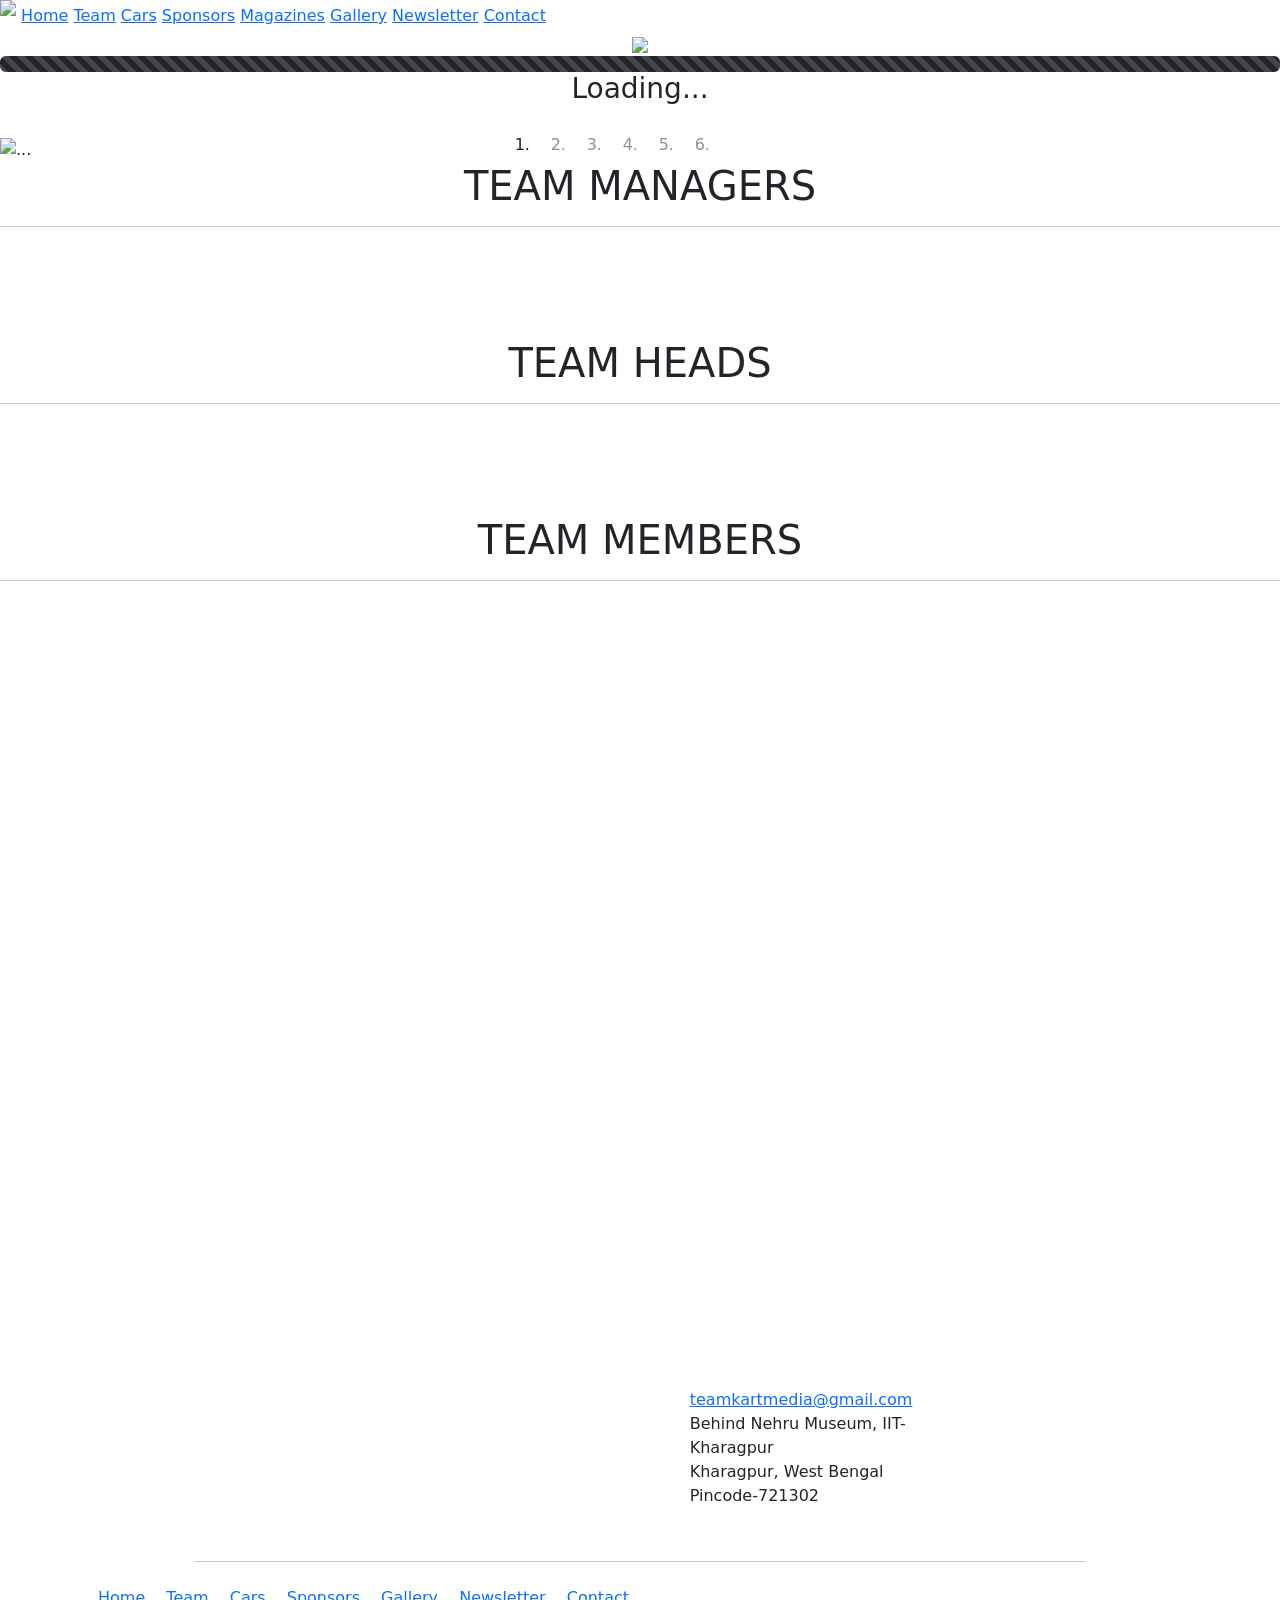
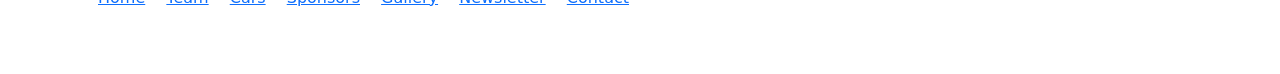
==== team.html @ ad6f263d "Merge pull request #2 from rhythm1920/KE_1_pitstop Added flipbooks till pitstop-07" ====
<!DOCTYPE html>
<html lang="en">
  <head>
    <!-- Global site tag (gtag.js) - Google Analytics -->
    <script
      async
      src="https://www.googletagmanager.com/gtag/js?id=G-LV6WXLKWJC"
    ></script>
    <script>
      window.dataLayer = window.dataLayer || [];
      function gtag() {
        dataLayer.push(arguments);
      }
      gtag("js", new Date());

      gtag("config", "G-LV6WXLKWJC");
    </script>
    <meta charset="UTF-8" />
    <title>TeamKART | Team</title>
    <meta
      name="description"
      content="Team Structure comprises of Undergraduate students from 1st to 5th years. Team Mentors : 4th & 5th years
    Team Leader : 3rd year
    Team Managers : 3rd year
    Sub Team Head : 3rd year
    Team Member : 2nd year
    Trainee : 1st year"
    />
    <link rel="shortcut icon" type="image/x-icon" href="favicon.ico" />
    <meta name="viewport" content="width=device-width, initial-scale=1.0" />
    <link
      href="https://cdn.jsdelivr.net/npm/bootstrap@5.0.0-beta1/dist/css/bootstrap.min.css"
      rel="stylesheet"
      integrity="sha384-giJF6kkoqNQ00vy+HMDP7azOuL0xtbfIcaT9wjKHr8RbDVddVHyTfAAsrekwKmP1"
      crossorigin="anonymous"
    />
    <link
      href="https://fonts.googleapis.com/css2?family=Fredoka+One&display=swap"
      rel="stylesheet"
    />
    <link href="https://unpkg.com/aos@2.3.1/dist/aos.css" rel="stylesheet" />
    <script src="https://ajax.googleapis.com/ajax/libs/jquery/3.5.1/jquery.min.js"></script>
    <script
      src="https://kit.fontawesome.com/1305f8f706.js"
      crossorigin="anonymous"
    ></script>

    <!-- For team details -->
    <script type="module" src="./script/teamScript.js"></script> 

    <!-- For Footer -->
    <script type="module" src="./script/footerScript.js"></script>

    <link rel="stylesheet" href="./css/styles.css" />
    <link rel="stylesheet" href="./css/team.css" />

  </head>
  
  <body>
    <!-- The sidebar navigation -->
    <div class="sidebar">
      <a href="#"><i class="fas fa-arrow-left close"></i></a>
      <div class="sidebar-in">
        <img src="images/tklogo.png" class="tklogo pb-3" />
        <a href="./index.html">Home</a>
        <a href="./team.html">Team</a>
        <a href="./cars.html">Cars</a>
        <a href="./sponsers.html">Sponsors</a>
        <a href="./magazine.html">Magazines</a>
        <a href="./gallery.html">Gallery</a>
        <a href="./blog.html">Newsletter</a>
        <a href="./index.html#contact" id="contactButton">Contact</a>
      </div>
    </div>
    <!-- The preloading animation till the page gets fully loaded -->
    <div class="loader-bg">
      <div class="preloader text-center">
        <img src="https://img.icons8.com/android/96/000000/wheel.png" />
        <div class="progress">
          <div
            class="progress-bar progress-bar-striped progress-bar-animated bg-dark"
            role="progressbar"
            aria-valuenow="100"
            aria-valuemin="0"
            aria-valuemax="100"
            style="width: 100%"
          ></div>
        </div>
        <h3 id="loading">Loading...</h3>
      </div>
    </div>

    <div class="main">
      <!-- The Ham button for toggling the sidebar -->
      <i class="fa fa-bars close mx-1 my-1"></i>

      <div class="jumbotron" id="team">
        <!-- The Carousel Slider on the top of the page -->
        <div class="container-fluid p-0 top-slider cover-image">
          <div
            id="carouselExampleCaptions"
            class="carousel slide"
            data-bs-ride="carousel"
          >
            <ol class="carousel-indicators">
              <li
                data-bs-target="#carouselExampleCaptions"
                data-bs-slide-to="0"
                class="active"
              ></li>
              <li
                data-bs-target="#carouselExampleCaptions"
                data-bs-slide-to="1"
              ></li>
              <li
                data-bs-target="#carouselExampleCaptions"
                data-bs-slide-to="2"
              ></li>
              <li
                data-bs-target="#carouselExampleCaptions"
                data-bs-slide-to="3"
              ></li>
              <li
                data-bs-target="#carouselExampleCaptions"
                data-bs-slide-to="4"
              ></li>
              <li
                data-bs-target="#carouselExampleCaptions"
                data-bs-slide-to="5"
              ></li>
            </ol>
            <div class="carousel-inner">
              <div class="carousel-item active">
                <img
                  src="./images/Slide69.jpg"
                  class="d-block w-100"
                  alt="..."
                />
                <div class="carousel-caption d-none d-md-block">
                  <h5>K6 in action at the Kari Motor Speedway</h5>
                </div>
              </div>
              <div class="carousel-item">
                <img
                  src="./images/slider1.webp"
                  class="d-block w-100"
                  alt="..."
                />
                <div class="carousel-caption d-none d-md-block">
                  <h5>K5 in action at the Kari Motor Speedway</h5>
                </div>
              </div>
              <div class="carousel-item">
                <img
                  src="./images/IMG_3319.webp"
                  class="d-block w-100"
                  alt="..."
                />
                <div class="carousel-caption d-none d-md-block">
                  <h5>Showing off our car in front of the proud alumni</h5>
                </div>
              </div>
              <div class="carousel-item">
                <img src="./images/c1.webp" class="d-block w-100" alt="..." />
                <div class="carousel-caption d-none d-md-block">
                  <h5>Campus rollout of our 5th car K3</h5>
                </div>
              </div>
              <div class="carousel-item">
                <img src="./images/team.webp" class="d-block w-100" alt="..." />
                <div class="carousel-caption d-none d-md-block">
                  <h5>The enthusiastic team behind the success of K5</h5>
                </div>
              </div>
              <div class="carousel-item">
                <img src="./images/c2.webp" class="d-block w-100" alt="..." />
                <div class="carousel-caption d-none d-md-block">
                  <h5>K2 warming its tires in Silverstone, UK</h5>
                </div>
              </div>
            </div>
            <a
              class="carousel-control-prev"
              href="#carouselExampleCaptions"
              role="button"
              data-bs-slide="prev"
            >
              <span class="carousel-control-prev-icon" aria-hidden="true"></span>
              <span class="visually-hidden">Previous</span>
            </a>
            <a
              class="carousel-control-next"
              href="#carouselExampleCaptions"
              role="button"
              data-bs-slide="next"
            >
              <span class="carousel-control-next-icon" aria-hidden="true"></span>
              <span class="visually-hidden">Next</span>
            </a>
          </div>
        </div>

        <!-- team managers -->
        <h1 class="text-center">TEAM MANAGERS</h1>
        <hr class="hr mx-auto" />
        <div class="container container-fluid py-5" data-aos="fade-up">
          <div class="row justify-content-around " id="manager-details">
            <!-- To edit this go to script folder then teamScript.js -->
          </div>
        </div>

        <!-- team heads -->
        <h1 class="text-center">TEAM HEADS</h1>
        <hr class="hr mx-auto" />
        <div class="container container-fluid py-5" data-aos="fade-up">
          <div class="row justify-content-center" id="heads-details">
            
       <!-- to edit this go to script folder then teamScript.js -->
        </div>
        </div>


        <!-- Team Members -->
        <h1 class="text-center">TEAM MEMBERS</h1>
        <hr class="hr mx-auto" />
        <div
        class="container container-fluid members py-5"
        data-aos="fade-up" 
      >
        <div class="row justify-content-between">
          <div class="col-lg-4 text-center py-3">
            <h4>SUSPENSION, STEERING, AND BRAKES</h4>
            <div>
              <h5>Dev Bhatia</h5>
              <h5>Samarth Kiran Rane</h5>
            </div>
          </div>
          <div class="col-lg-4 text-center py-3">
            <h4>CHASSIS</h4>
            <div>
              <h5>Anirudha Wasnik</h5>
              <h5>Anirudha Ghosh</h5>
              <h5>Ayush Saraykar</h5>
            </div>
          </div>
          <div class="col-lg-4 text-center py-3">
            <h4>AERODYNAMICS AND COMPOSITES</h4>
            <div>
              <h5>Kunal Kathuria</h5>
              <h5>Disha Uppuluri</h5>
            </div>
          </div>
        </div>
        <div class="row justify-content-between my-3">
          <div class="col-lg-4 text-center py-3">
            <h4>POWERTRAIN</h4>
            <div>
              <h5>Sarthak Tonk</h5>
              <h5>Srinjoy Ganguly</h5>
              <h5>Jaya Shankar</h5>
              <h5>Himanshu Sahu</h5>
            </div>
          </div>
          <div class="col-lg-4 text-center py-3">
            <h4>ELECTRONICS</h4>
            <div>
              <h5>Aakarsh A</h5>
              <h5>Kislay Arya</h5>
              <h5>Oishik Nandi</h5>
              <h5>Sanskar Agarwal</h5>
              <h5>Deep Ghosh</h5>
              <h5>Abhinandh</h5>
              <h5>Roctotpal Sandilya</h5>
            </div>
          </div>
          <div class="col-lg-4 text-center py-3">
            <h4>CORPORATE & PUBLIC RELATIONS</h4>
            <div>
              <h5>Aniket Thakare</h5>
              <h5>Pritish Saha</h5>
              <h5>K Aniruddha Bhardwaj</h5>
              <h5>Shubham Pingale</h5>
              <h5>Thejaswini Devakumar</h5>
              <h5>Vaibhav K</h5>
            </div>
          </div>
        </div>
        <div class="row justify-content-center my-3">
          <div class="col-lg-4 text-center py-3">
            <h4>MEDIA</h4>
            <div>
              <h5>Aniket Thakare</h5>
              <!-- <h5>Himanshu Singh</h5> -->
            </div>
          </div>
        </div>
      </div>



        <!-- Footer -->
        <footer>
          <div class="container container-fluid footer pb-4 mt-4">
            <div
              class="row col-xl-7 col-lg-12 col-md-12 col-sm-12 col-12 justify-content-center mx-auto"
            >
              <div class="col col-xl-6 col-lg-6 col-md-5 col-sm-12 col-12 px-0">
                <h4 class="pt-4 pb-1 text-white text-start">Find Us</h4>
                <div class="map clearfix">
                  <iframe
                    src="https://www.google.com/maps/embed?pb=!1m18!1m12!1m3!1d1792.9044026033764!2d87.31555235805091!3d22.320339919170205!2m3!1f0!2f0!3f0!3m2!1i1024!2i768!4f13.1!3m3!1m2!1s0x3a1d441bd5dd36ff%3A0xe6a8debfe052c0aa!2sTeamKART%20Bay!5e0!3m2!1sen!2sin!4v1609521595560!5m2!1sen!2sin"
                    frameborder="0"
                    style="border: 0"
                  ></iframe>
                </div>
              </div>
      
              <div class="col col-xl-5 col-lg-5 col-md-5 col-sm-12 col-12 px-0">
                <h4 class="pt-4 pb-1 text-white text-start">Contacts</h4>
                
                  <div id = "contact-details"></div>
                  <!-- To change details contact details go to script folder and go to footerScript.js -->

                <div class="row mx-0 contact-info">
                  <div class="col-1 px-0">
                    <i class="fas fa-envelope d-inline mt-4 fs-6"></i>
                  </div>
                  <div class="col-11 px-0">
                    <p class="d-inline mb-0 fs-6">
                      <a href="mailto:teamkartmedia@gmail.com"
                        >teamkartmedia@gmail.com</a
                      >
                    </p>
                  </div>
                </div>
                <div class="row mx-0 contact-info">
                  <div class="col-1 px-0">
                    <i class="fas fa-map-marker-alt d-inline mt-2 pb-2 fs-6"> </i>
                  </div>
                  <div class="col-11 px-0">
                    <p class="d-inline mb-0 fs-6">
                      Behind Nehru Museum, IIT-Kharagpur
                    </p>
                    <p class="mb-0 fs-6">Kharagpur, West Bengal</p>
                    <p class="mb-0 fs-6">Pincode-721302</p>
                  </div>
                </div>
              </div>
            </div>


            <div
              class="col col-xl-12 col-lg-12 col-md-12 col-sm-12 col-12 social-media"
            >
              <hr style="width: 80%; margin: 1rem auto" />
              <div class="container container-fluid mt-0 mb-2 p-2">
                <a href="./index.html" id="footer-links" class="p-2">Home</a>
                <a href="./team.html" id="footer-links" class="p-2">Team</a>
                <a href="./cars.html" id="footer-links" class="p-2">Cars</a>
                <a href="./sponsers.html" id="footer-links" class="p-2"
                  >Sponsors</a
                >
                <a href="./gallery.html" id="footer-links" class="p-2">Gallery</a>
                <a href="./blog.html" id="footer-links" class="p-2">Newsletter</a>
                <a href="./index.html#contact" id="footer-links" class="p-2"
                  >Contact</a
                >
              </div>
              <a href="https://www.facebook.com/TeamKART" class="px-3"
                ><i class="fab fa-facebook-f p-0"></i
              ></a>
              <a href="https://www.instagram.com/team.kart/" class="px-3"
                ><i class="fab fa-instagram p-0"></i
              ></a>
              <a
                href="https://www.youtube.com/channel/UCvHSedfK-dS5wtvZphz8uow/featured"
                class="px-3"
                ><i class="fab fa-youtube p-0"></i
              ></a>
              <a href="https://www.linkedin.com/company/team-kart/" class="px-3"
                ><i class="fab fa-linkedin-in p-0"></i
              ></a>
              <a href="mailto:teamkartmedia@gmail.com" class="px-3"
                ><i class="fas fa-envelope p-0"></i
              ></a>
            </div>
          </div>
        </footer>
    </div>

    <!--bootstrap scripts-->
    <script
      src="https://cdn.jsdelivr.net/npm/bootstrap@5.0.0-beta1/dist/js/bootstrap.bundle.min.js"
      integrity="sha384-ygbV9kiqUc6oa4msXn9868pTtWMgiQaeYH7/t7LECLbyPA2x65Kgf80OJFdroafW"
      crossorigin="anonymous"
    ></script>
    <script
      src="https://cdn.jsdelivr.net/npm/@popperjs/core@2.5.4/dist/umd/popper.min.js"
      integrity="sha384-q2kxQ16AaE6UbzuKqyBE9/u/KzioAlnx2maXQHiDX9d4/zp8Ok3f+M7DPm+Ib6IU"
      crossorigin="anonymous"
    ></script>
    <script
      src="https://cdn.jsdelivr.net/npm/bootstrap@5.0.0-beta1/dist/js/bootstrap.min.js"
      integrity="sha384-pQQkAEnwaBkjpqZ8RU1fF1AKtTcHJwFl3pblpTlHXybJjHpMYo79HY3hIi4NKxyj"
      crossorigin="anonymous"
    ></script>
    <!-- AOS scripts (*Don't shuffle the order of AOS and custom scripts) -->
    <script src="https://unpkg.com/aos@2.3.1/dist/aos.js"></script>
    <!-- <script src="./config.js"></script> -->
    <script src="./script/script.js"></script>
  </body>
</html>
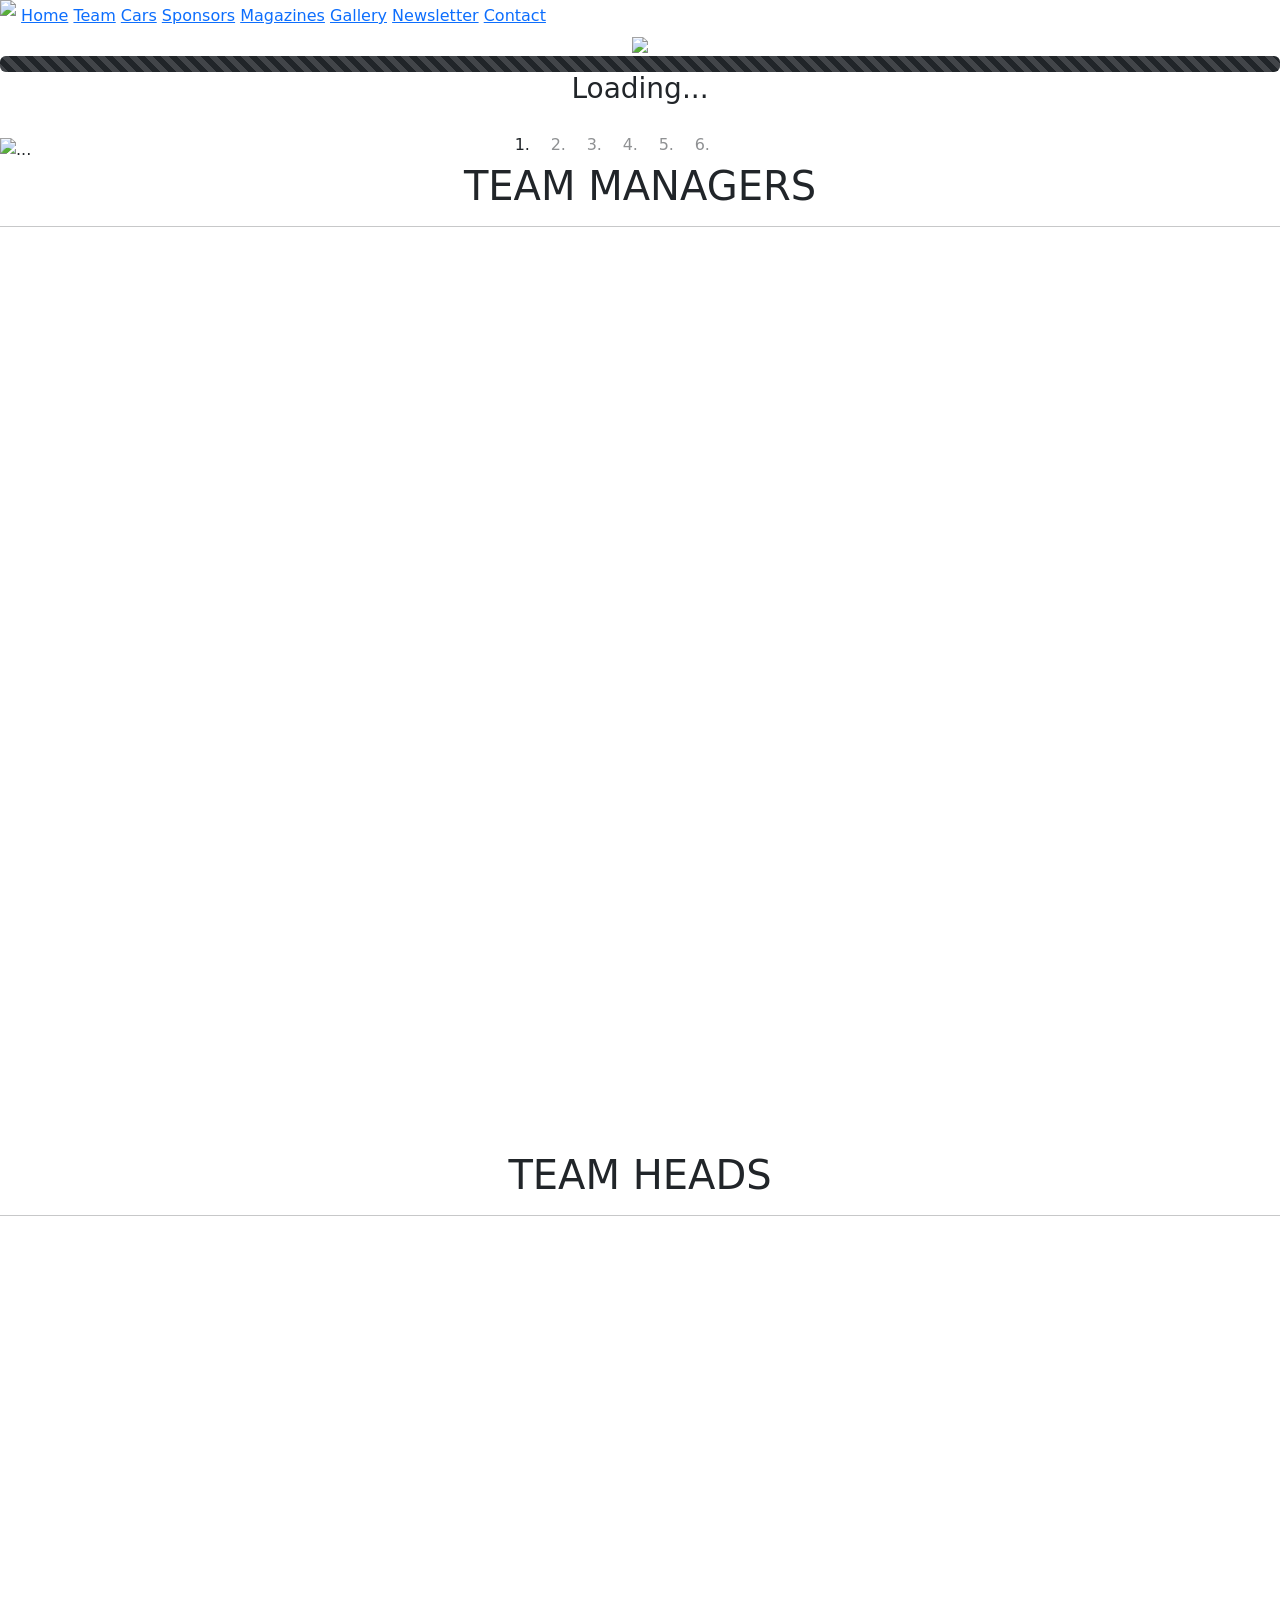
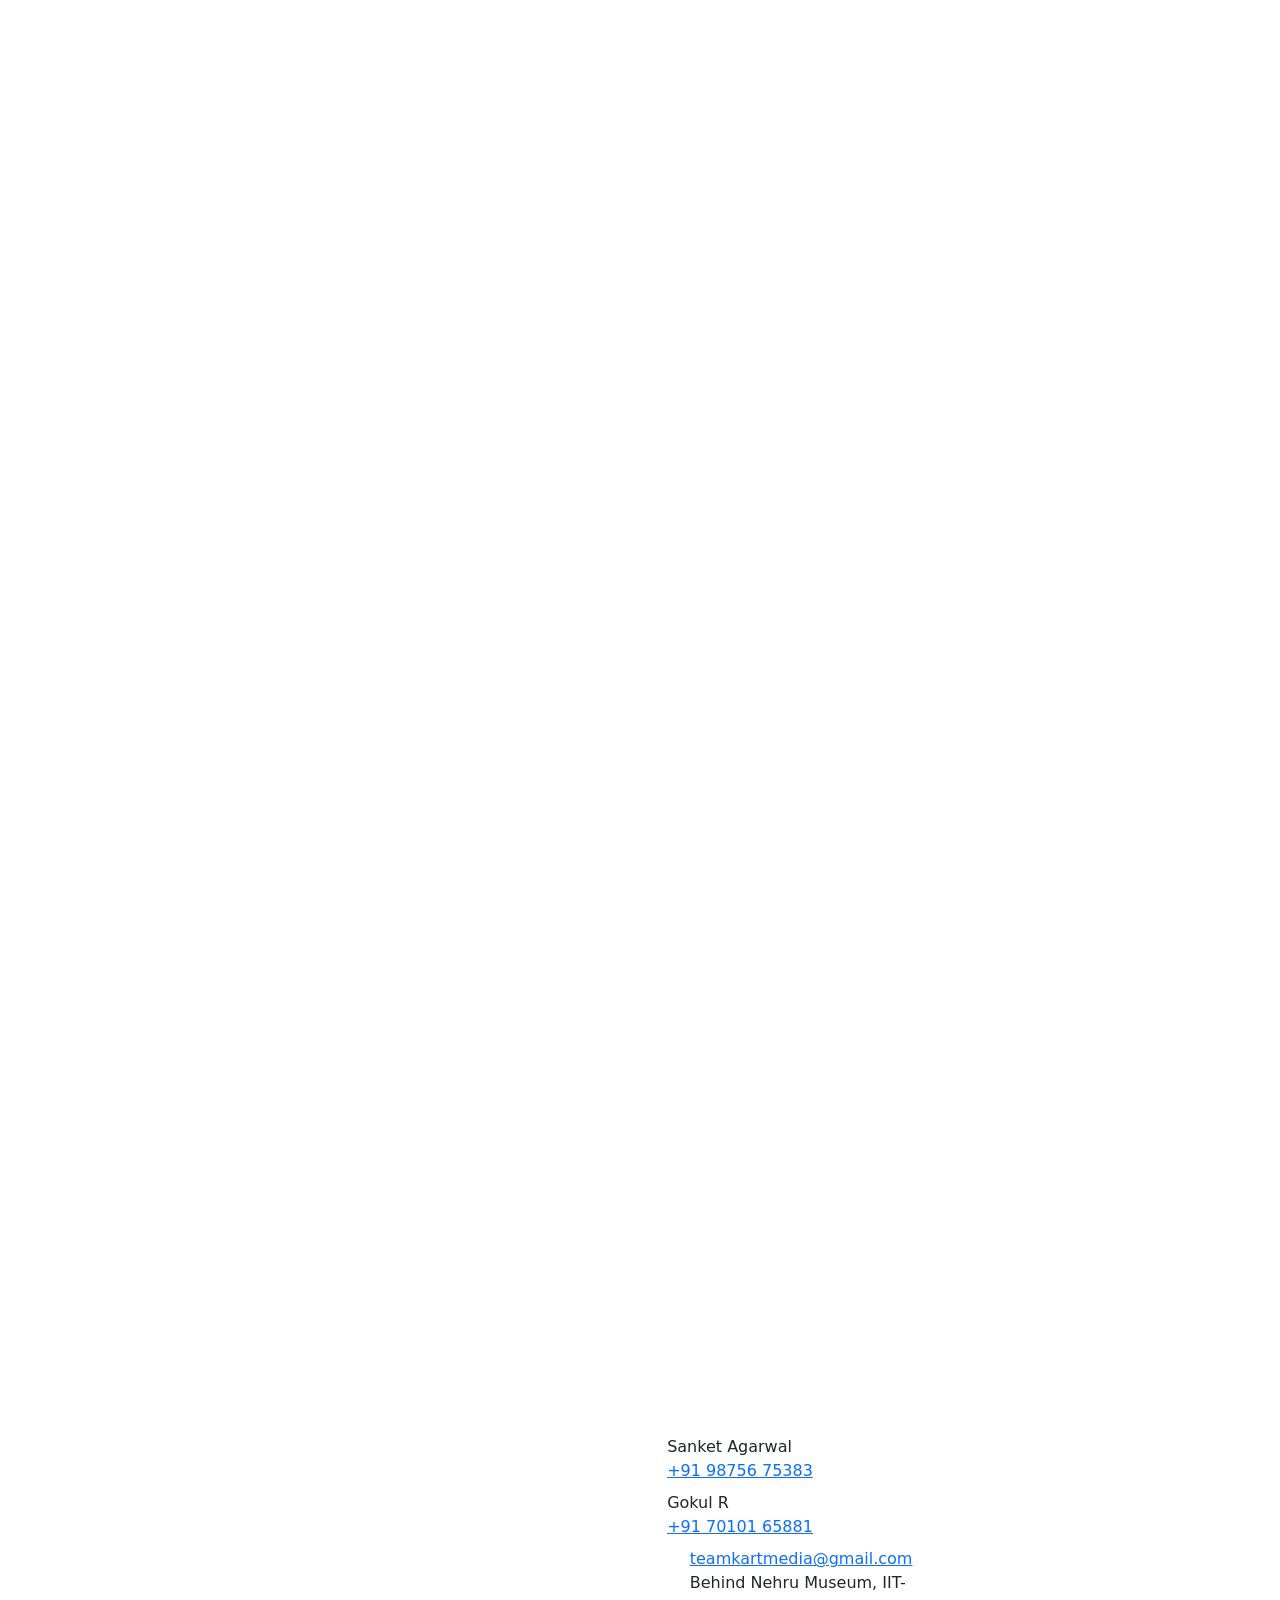
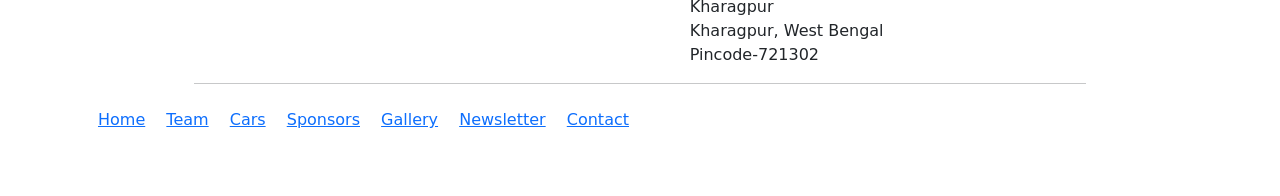
==== commit 435046ee: "Heads_2025_Names_ and _RS Pro_" ====
--- a/team.html
+++ b/team.html
@@ -204,7 +204,7 @@
         <h1 class="text-center">TEAM MANAGERS</h1>
         <hr class="hr mx-auto" />
         <div class="container container-fluid py-5" data-aos="fade-up">
-          <div class="row justify-content-around " id="manager-details">
+          <div class="" id="manager-details">
             <!-- To edit this go to script folder then teamScript.js -->
           </div>
         </div>
@@ -221,7 +221,7 @@
 
 
         <!-- Team Members -->
-        <h1 class="text-center">TEAM MEMBERS</h1>
+        <!-- <h1 class="text-center">TEAM MEMBERS</h1>
         <hr class="hr mx-auto" />
         <div
         class="container container-fluid members py-5"
@@ -290,11 +290,11 @@
             <h4>MEDIA</h4>
             <div>
               <h5>Aniket Thakare</h5>
-              <!-- <h5>Himanshu Singh</h5> -->
-            </div>
-          </div>
-        </div>
-      </div>
+              <h5>Himanshu Singh</h5>
+            </div>
+          </div>
+        </div>
+      </div> -->
 
 
 
--- a/css/team.css
+++ b/css/team.css
@@ -0,0 +1,130 @@
+#team h3,
+#team h4,
+#team h5 {
+  color: black;
+  padding-right: 0;
+  padding-left: 0;
+  text-align: center;
+}
+
+.top-slider h5 {
+  color: white !important;
+}
+
+#team h4 {
+  font-family: "Roboto", sans-serif;
+}
+
+.media {
+  height: 200px;
+  width: 200px;
+  border-radius: 100px;
+}
+
+.media img {
+  height: 200px;
+  width: 200px;
+  border-radius: 100px;
+  transition: 0.3s;
+}
+
+.media:hover > img {
+  opacity: 0.3;
+}
+
+.media:hover > .team-contact a {
+  opacity: 1;
+  transition: 0.3s;
+}
+
+.team-contact a {
+  position: relative;
+  color: white;
+  text-decoration: none;
+  font-size: 1.1em;
+  /* height: 50px; */
+  /* width: 250px; */
+  margin-top: -64%;
+  z-index: 2;
+  opacity: 0;
+}
+
+.team-contact .fa-facebook:hover {
+  color: blue;
+}
+
+.team-contact .fa-linkedin-in:hover {
+  color: #0077b5;
+}
+
+.team-contact .fa-envelope:hover {
+  color: red;
+}
+
+.close-button {
+  height: 0.5em !important;
+  width: 0.5em !important;
+}
+
+.form-group input {
+  min-width: 250px !important;
+}
+
+.form-group textarea {
+  min-width: 250px !important;
+}
+
+.send-button {
+  position: relative;
+  float: right !important;
+}
+
+.aero-div {
+  width: 90% !important;
+}
+
+.members h4 {
+  font-family: "lemon_milkmedium" !important;
+}
+
+#heads-details{
+  padding: 1rem 2rem;
+}
+
+#heads-details h4{
+  font-size: 1.3rem;
+  margin-bottom: 0.5rem;
+}
+
+#heads-details .head-image{
+  height: 150px !important;
+  width: 150px !important;
+}
+
+#heads-details .media{
+  /* padding: 0 1rem; */
+  width: 150px !important;
+  height: 150px !important;
+}
+#manager-details {
+  display: flex;
+  flex-wrap: wrap;
+  width: 100%;
+  justify-content: space-evenly; /* or space-between or center */
+}
+
+#manager-card{
+  display: flex;
+  flex-direction: column;
+  align-items: center;
+  justify-content: start;
+  width: 100%;
+  max-width: 300px; /* Set a max-width for the card */
+  margin: 1rem; /* Add some margin around the card */
+}
+.managers{
+  display: flex;
+  flex-wrap: wrap;
+  width: 100%;
+  justify-content: space-evenly; /* or space-between or center */
+}
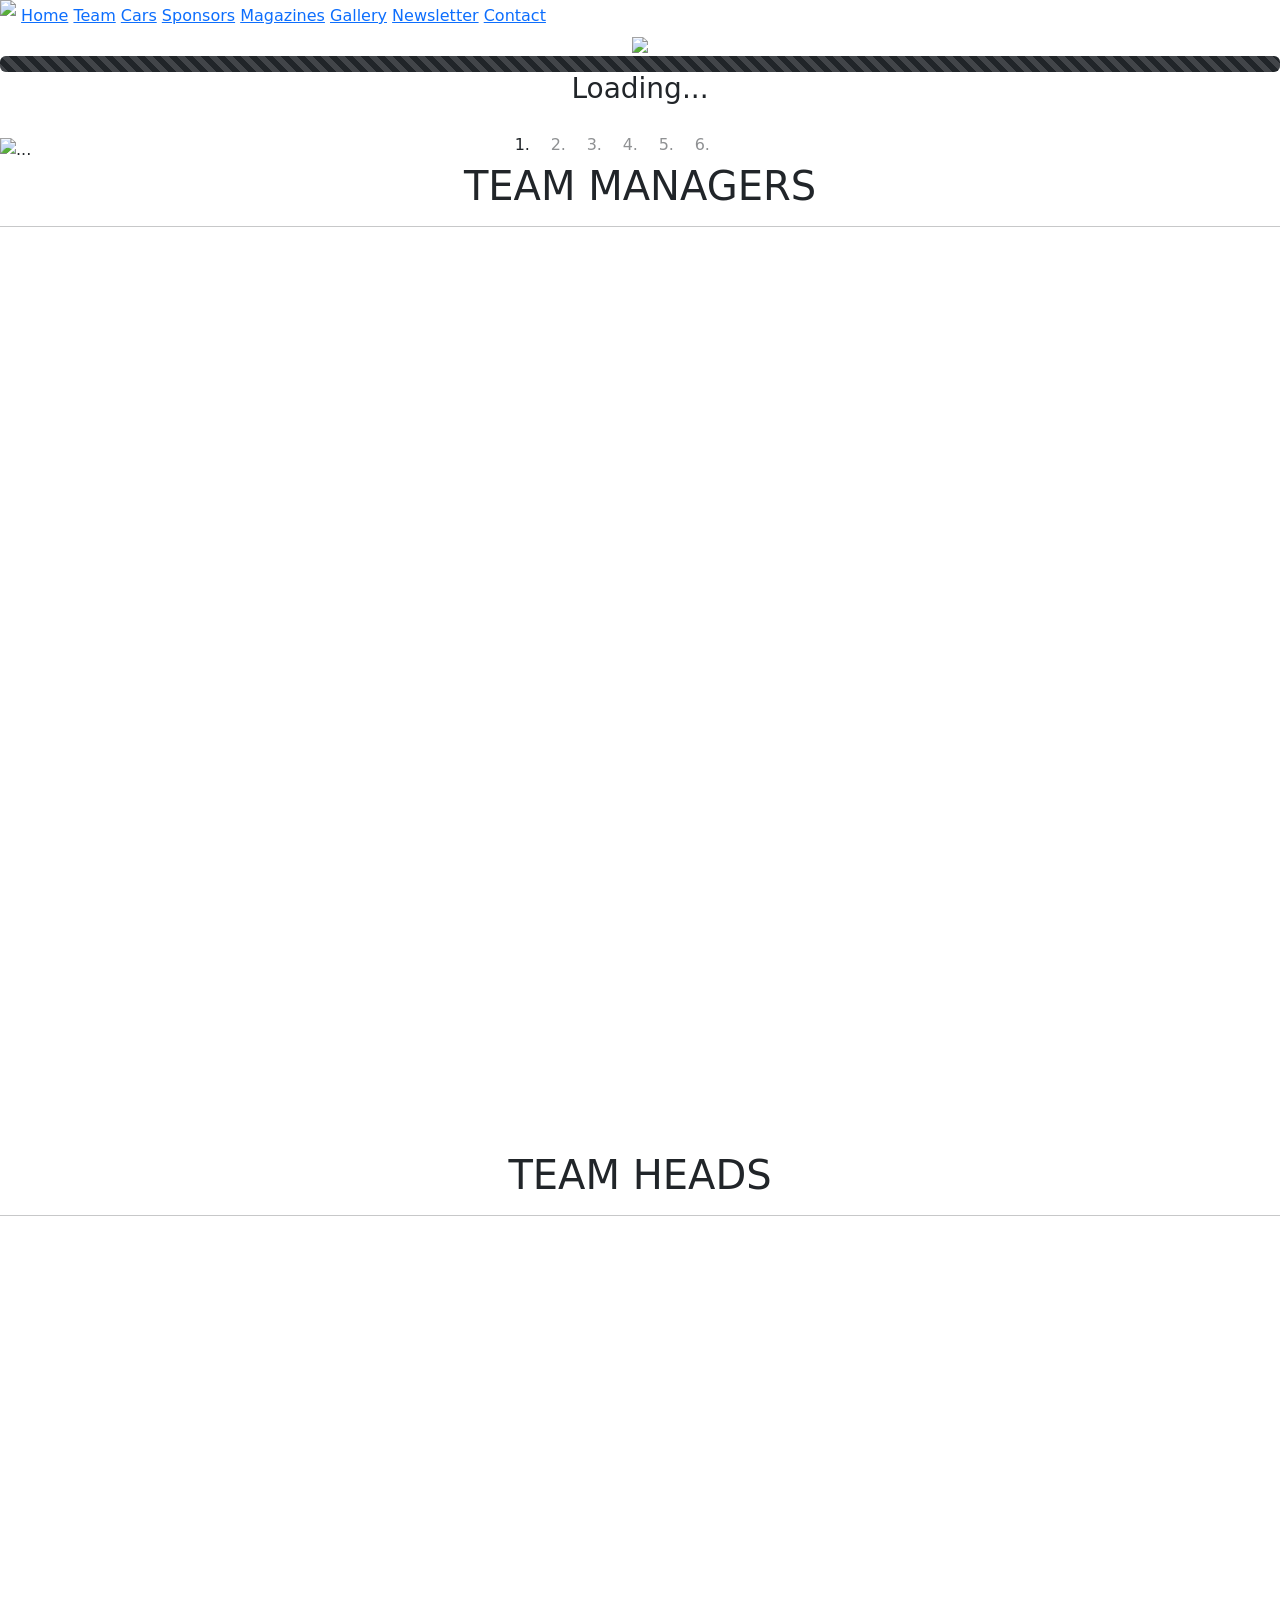
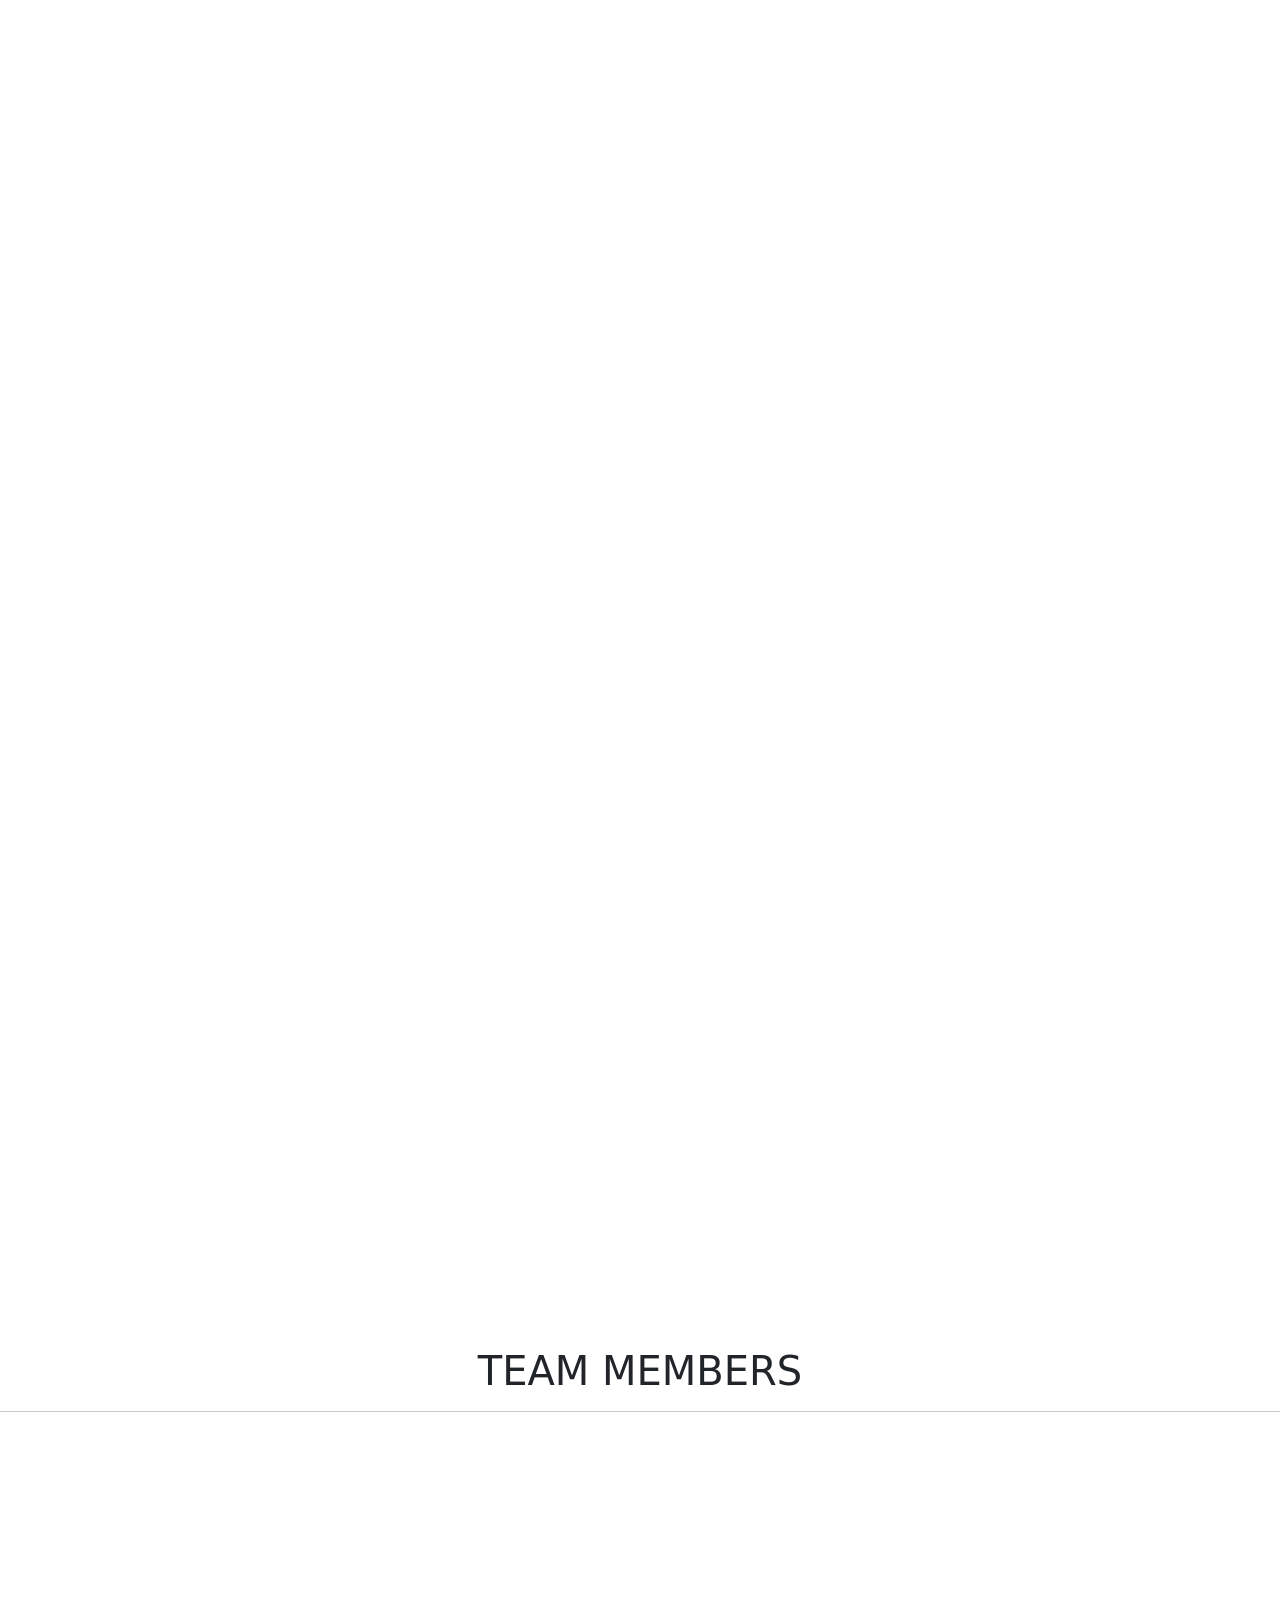
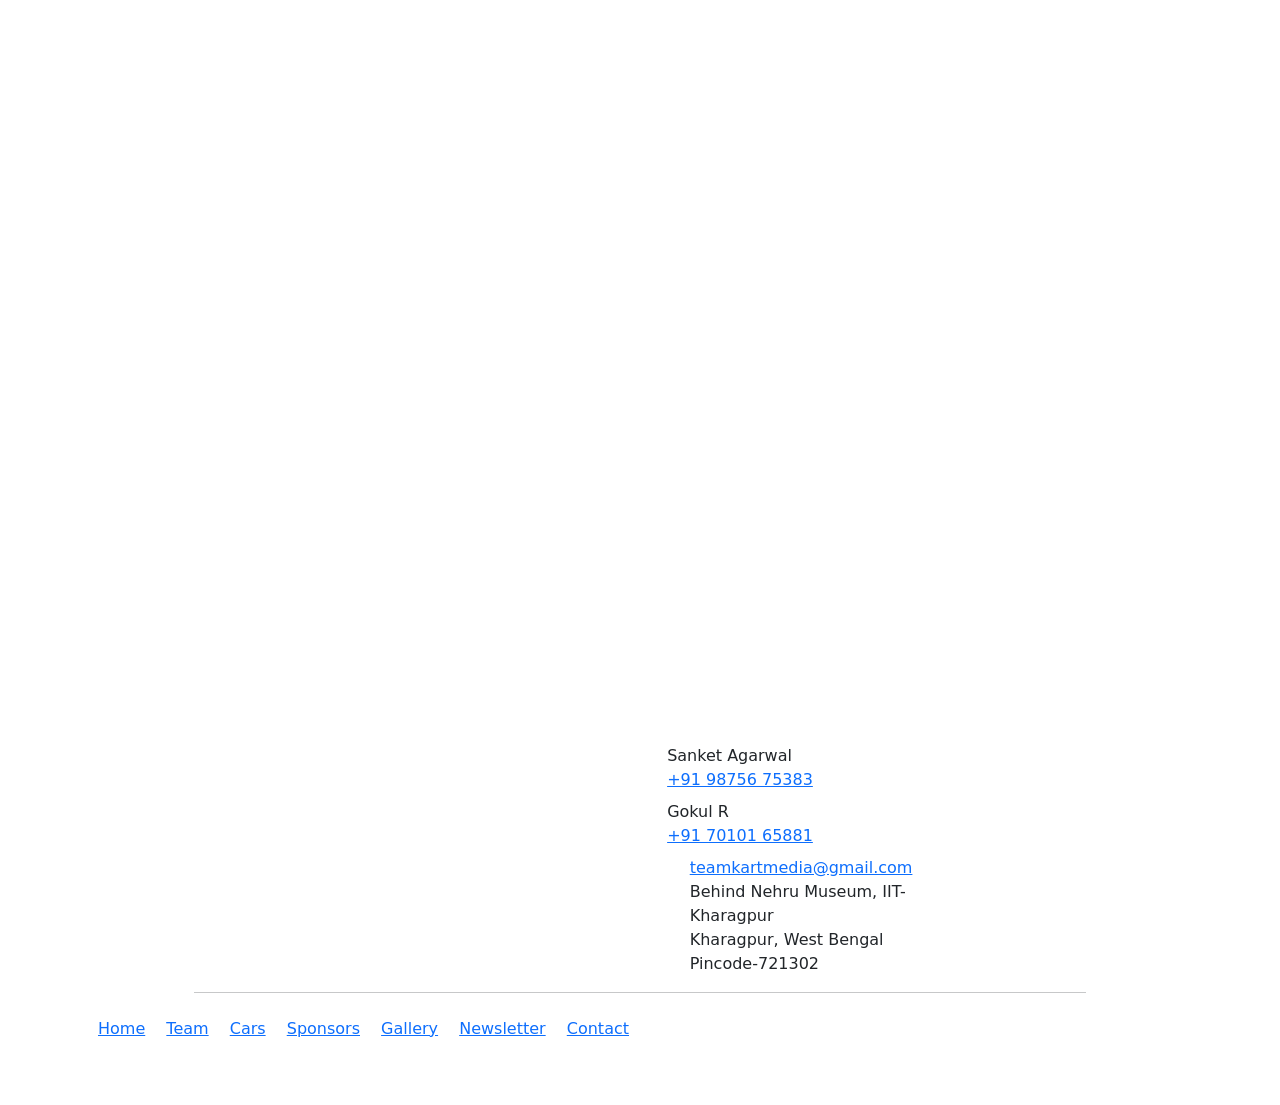
==== commit 37936306: "updated names of members" ====
--- a/team.html
+++ b/team.html
@@ -221,7 +221,7 @@
 
 
         <!-- Team Members -->
-        <!-- <h1 class="text-center">TEAM MEMBERS</h1>
+        <h1 class="text-center">TEAM MEMBERS</h1>
         <hr class="hr mx-auto" />
         <div
         class="container container-fluid members py-5"
@@ -231,57 +231,62 @@
           <div class="col-lg-4 text-center py-3">
             <h4>SUSPENSION, STEERING, AND BRAKES</h4>
             <div>
-              <h5>Dev Bhatia</h5>
-              <h5>Samarth Kiran Rane</h5>
+              <h5>Akshat Semwal</h5>
+              <h5>Shaurya Singh</h5>
+              <h5>Kishor G</h5>
+              <h5>Nilay Khemka</h5>
             </div>
           </div>
           <div class="col-lg-4 text-center py-3">
             <h4>CHASSIS</h4>
             <div>
-              <h5>Anirudha Wasnik</h5>
-              <h5>Anirudha Ghosh</h5>
-              <h5>Ayush Saraykar</h5>
+              <h5>Prajit Pradeep</h5>
+              <h5>Pulak Ranjan Mallik</h5>
+              <h5>Anagh Shetty</h5>
             </div>
           </div>
           <div class="col-lg-4 text-center py-3">
             <h4>AERODYNAMICS AND COMPOSITES</h4>
             <div>
-              <h5>Kunal Kathuria</h5>
-              <h5>Disha Uppuluri</h5>
+              <h5>Manish Waghmare</h5>
+              <h5>Munukutla Kalyan</h5>
+              <h5>Atmaja Saraikar</h5>
             </div>
           </div>
         </div>
         <div class="row justify-content-between my-3">
           <div class="col-lg-4 text-center py-3">
-            <h4>POWERTRAIN</h4>
-            <div>
-              <h5>Sarthak Tonk</h5>
-              <h5>Srinjoy Ganguly</h5>
-              <h5>Jaya Shankar</h5>
-              <h5>Himanshu Sahu</h5>
+            <h4>DRIVETRAIN AND THERMALS</h4>
+            <div>
+              <h5>S. Sarvesh</h5>
+              <h5>Nirakara Sahoo</h5>
+              <h5>Abhijeeth Ram Immadi</h5>
+              <h5>Samarth Kalgaonkar</h5>
+              <h5>Shubhayu Basak</h5>
+
             </div>
           </div>
           <div class="col-lg-4 text-center py-3">
             <h4>ELECTRONICS</h4>
             <div>
-              <h5>Aakarsh A</h5>
-              <h5>Kislay Arya</h5>
-              <h5>Oishik Nandi</h5>
-              <h5>Sanskar Agarwal</h5>
-              <h5>Deep Ghosh</h5>
-              <h5>Abhinandh</h5>
-              <h5>Roctotpal Sandilya</h5>
+              <h5>Akshay Dodla</h5>
+              <h5>Saketh Gowra</h5>
+              <h5>Flora Chatterjee</h5>
+              <h5>Virinchi Haranarayan</h5>
+              <h5>Sparsh Raj</h5>
+              <h5>Ishika Bhuin</h5>
+              <h5>Archisman Dandapat</h5>
+              <h5>Julakanti Srijan Reddy</h5>
+              <h5>Shrirang Patel</h5>
             </div>
           </div>
           <div class="col-lg-4 text-center py-3">
             <h4>CORPORATE & PUBLIC RELATIONS</h4>
             <div>
-              <h5>Aniket Thakare</h5>
-              <h5>Pritish Saha</h5>
-              <h5>K Aniruddha Bhardwaj</h5>
-              <h5>Shubham Pingale</h5>
-              <h5>Thejaswini Devakumar</h5>
-              <h5>Vaibhav K</h5>
+              <h5>Mohamed Bin Hassan</h5>
+              <h5>Shashwat Dixit</h5>
+              <h5>Tanisha Satpathy</h5>
+              <h5>Daniyal Khan</h5>
             </div>
           </div>
         </div>
@@ -289,12 +294,11 @@
           <div class="col-lg-4 text-center py-3">
             <h4>MEDIA</h4>
             <div>
-              <h5>Aniket Thakare</h5>
-              <h5>Himanshu Singh</h5>
-            </div>
-          </div>
-        </div>
-      </div> -->
+              <h5>Shreyansh Saurabh</h5>
+            </div>
+          </div>
+        </div>
+      </div> 
 
 
 
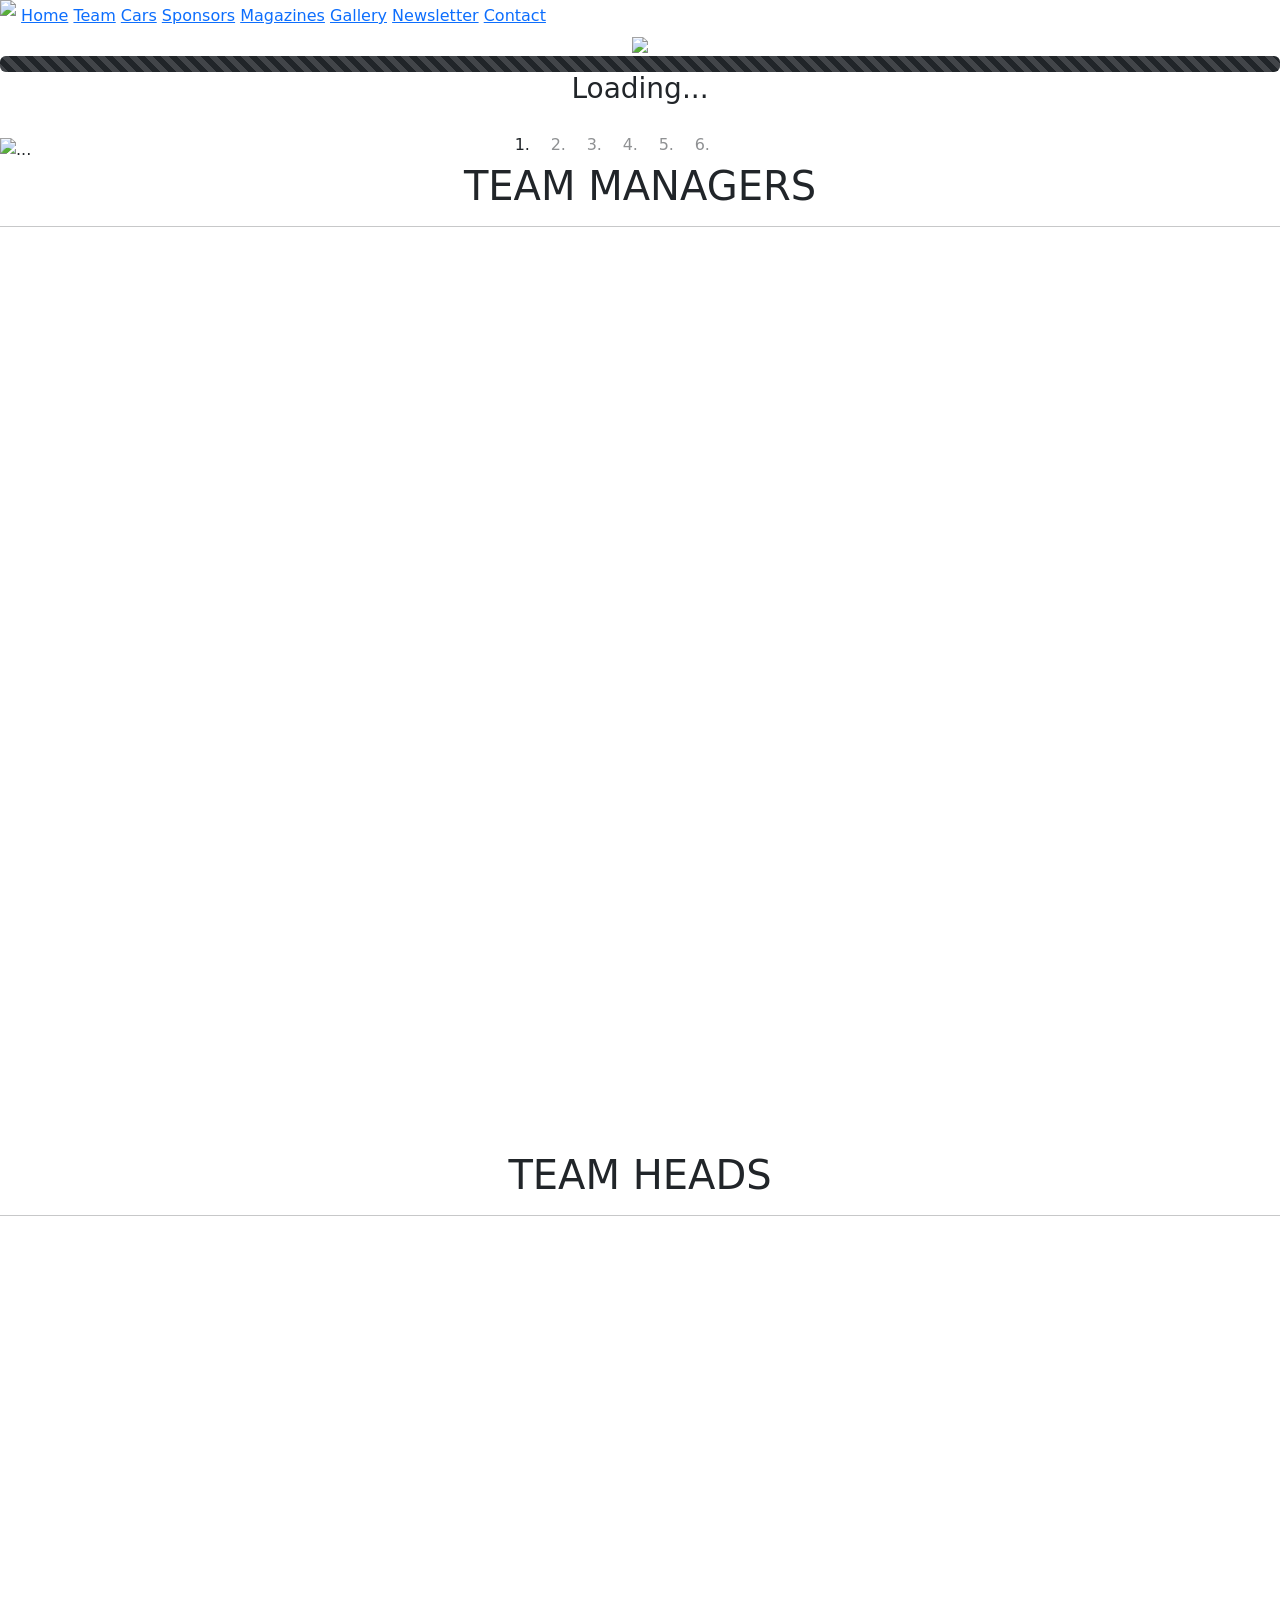
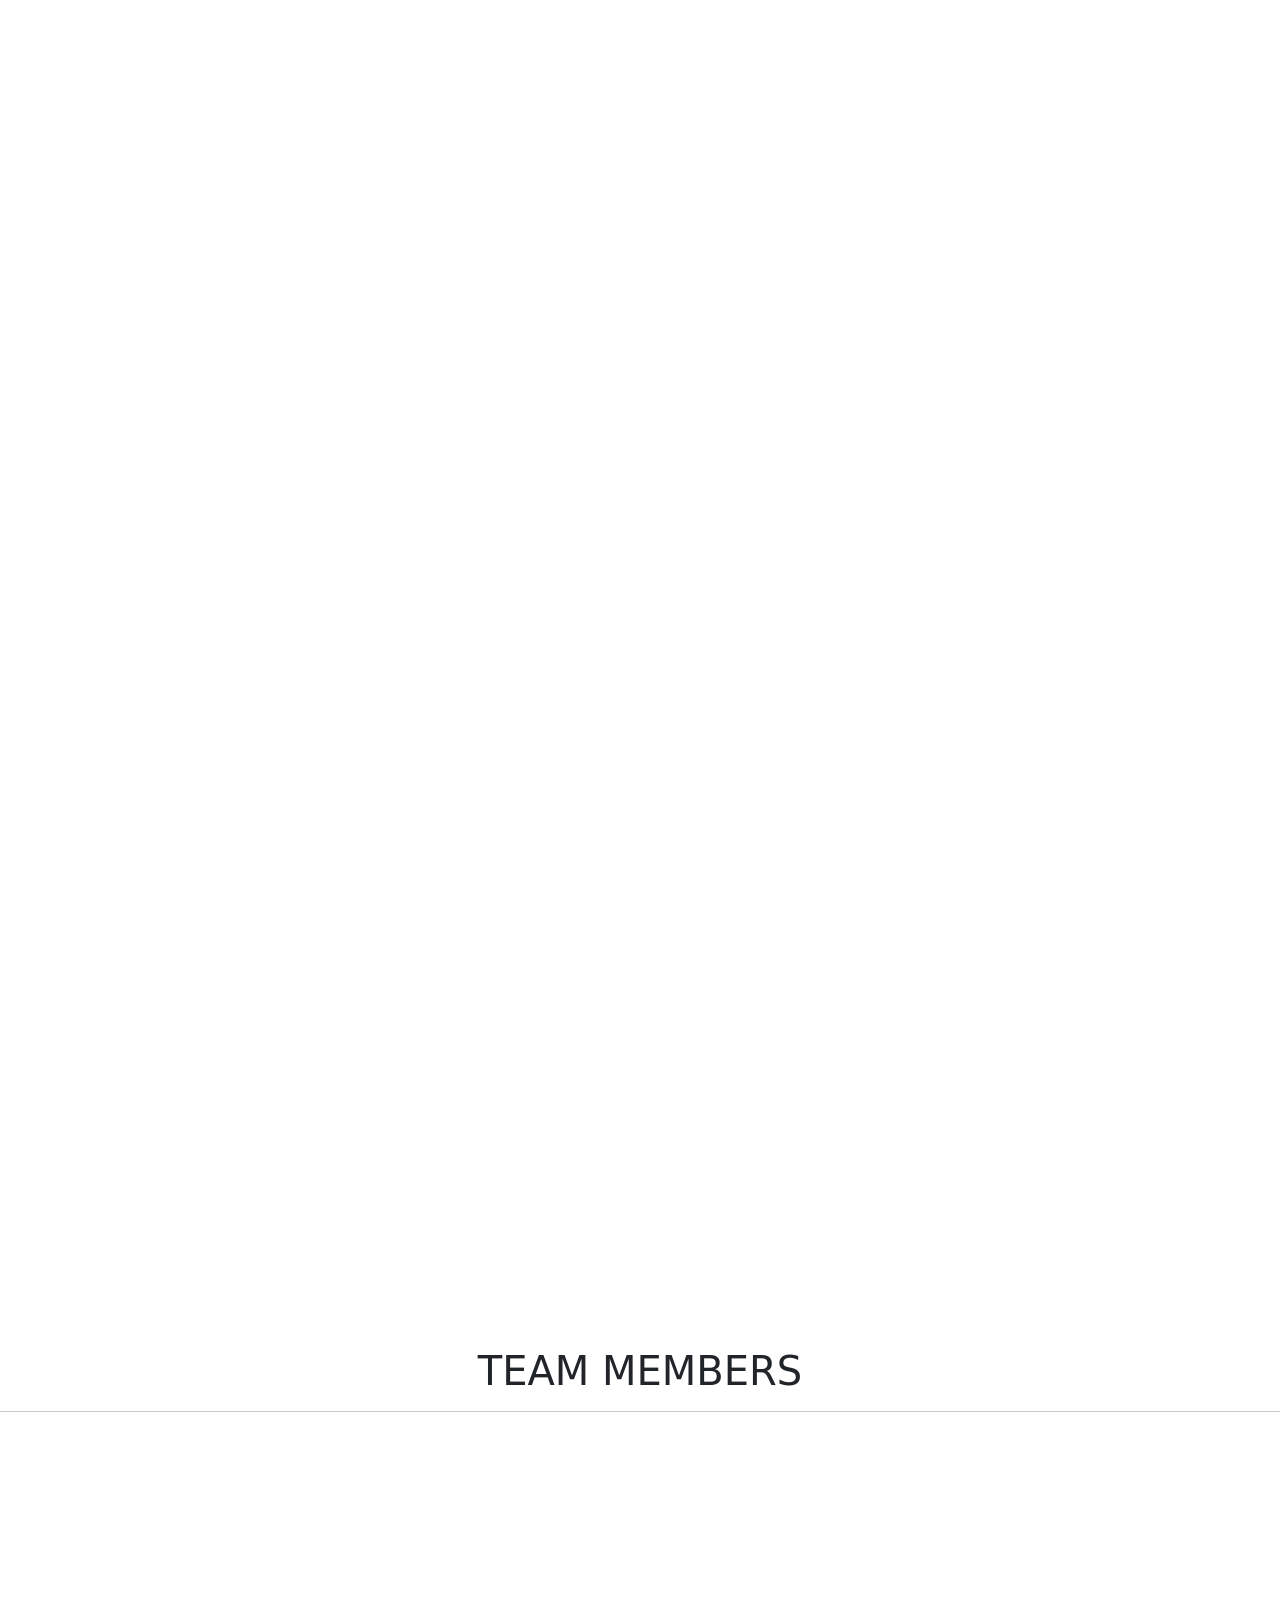
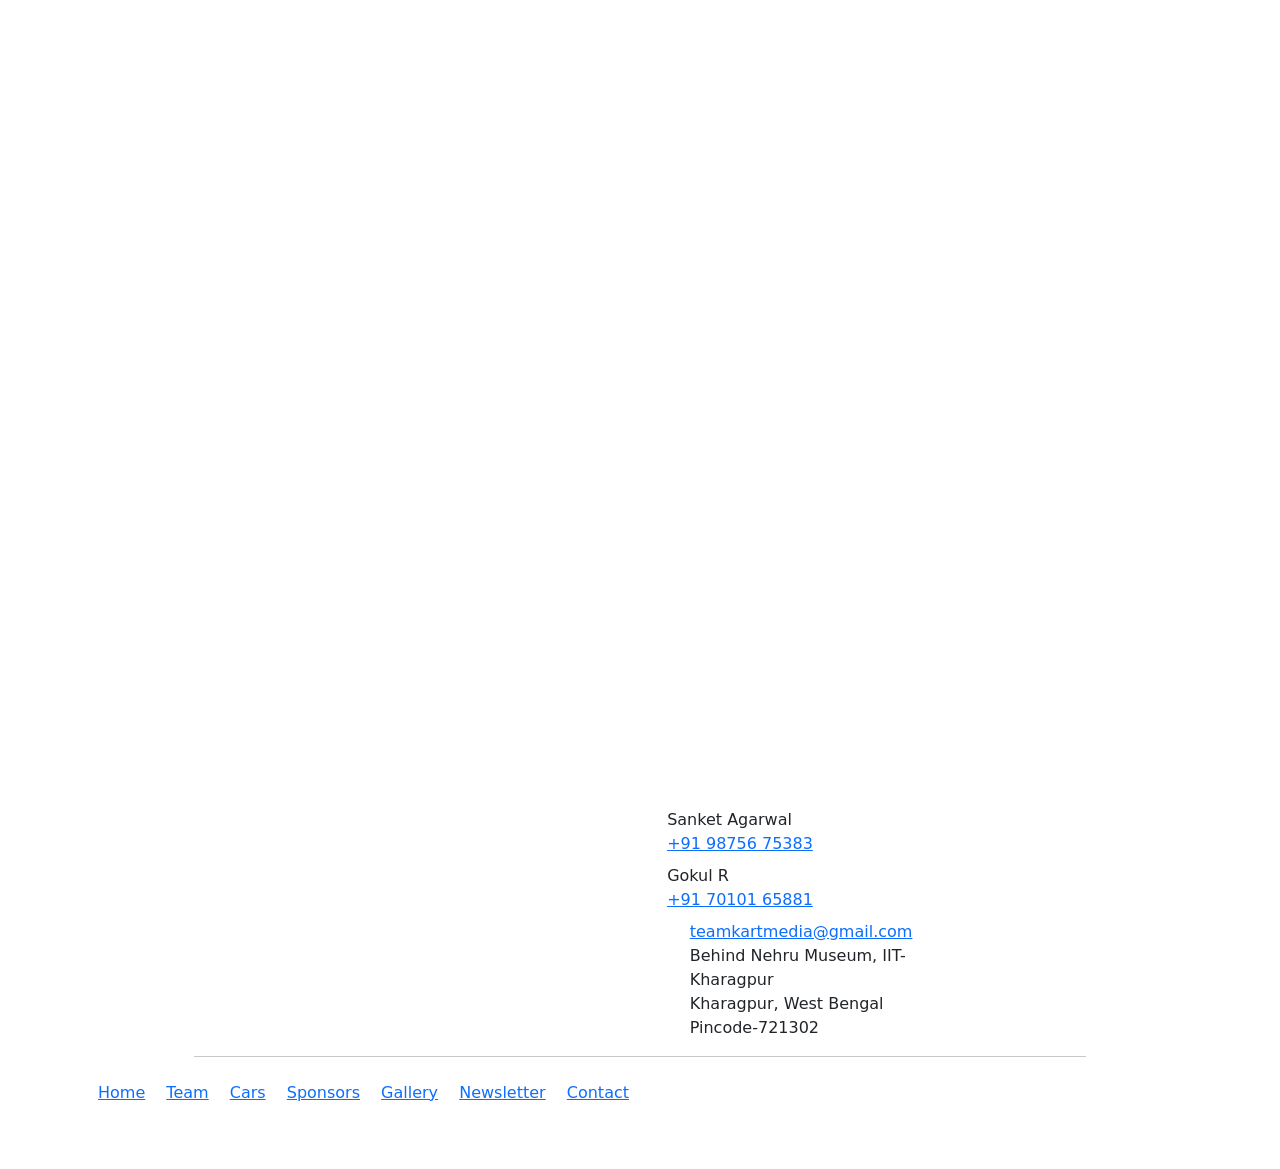
==== commit 070afcd7: "updated electronics members" ====
--- a/team.html
+++ b/team.html
@@ -278,6 +278,8 @@
               <h5>Archisman Dandapat</h5>
               <h5>Julakanti Srijan Reddy</h5>
               <h5>Shrirang Patel</h5>
+              <h5>Yash Agarwal</h5>
+              <h5>Shiv Shankar</h5>
             </div>
           </div>
           <div class="col-lg-4 text-center py-3">
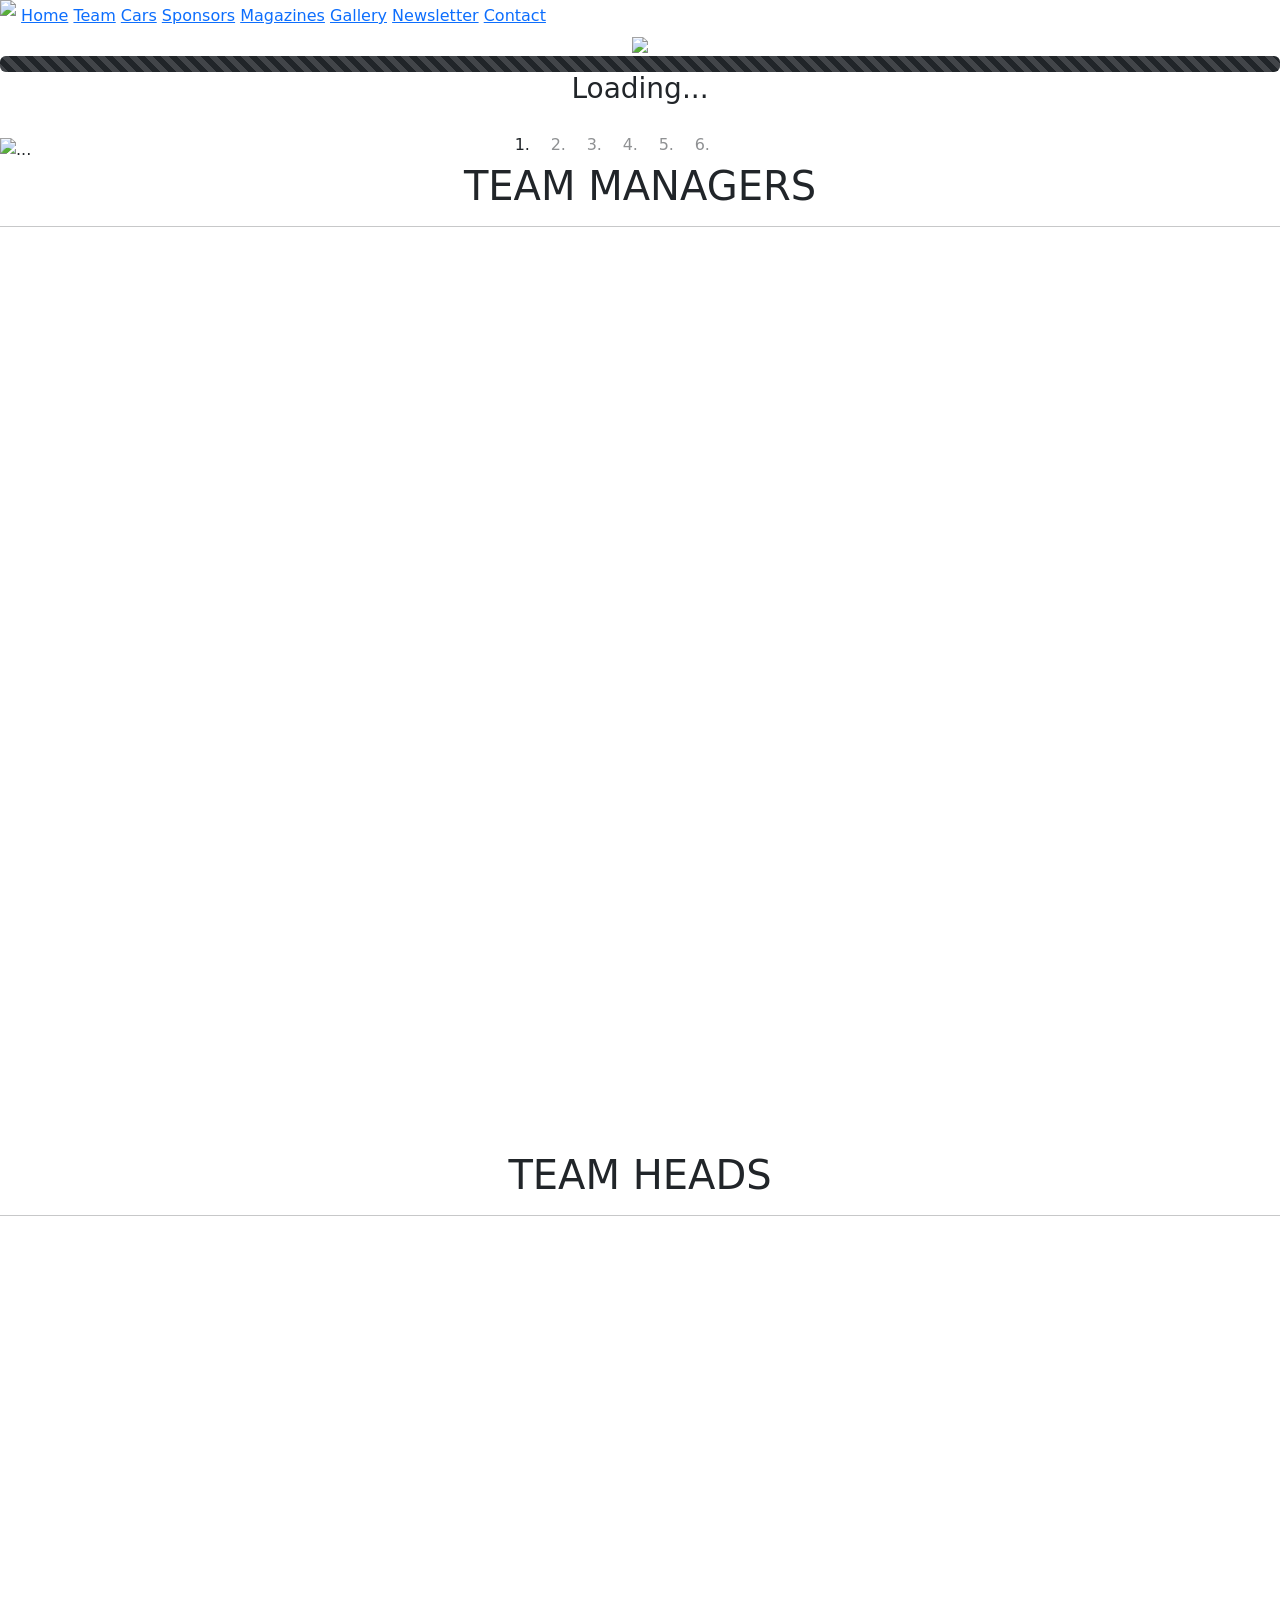
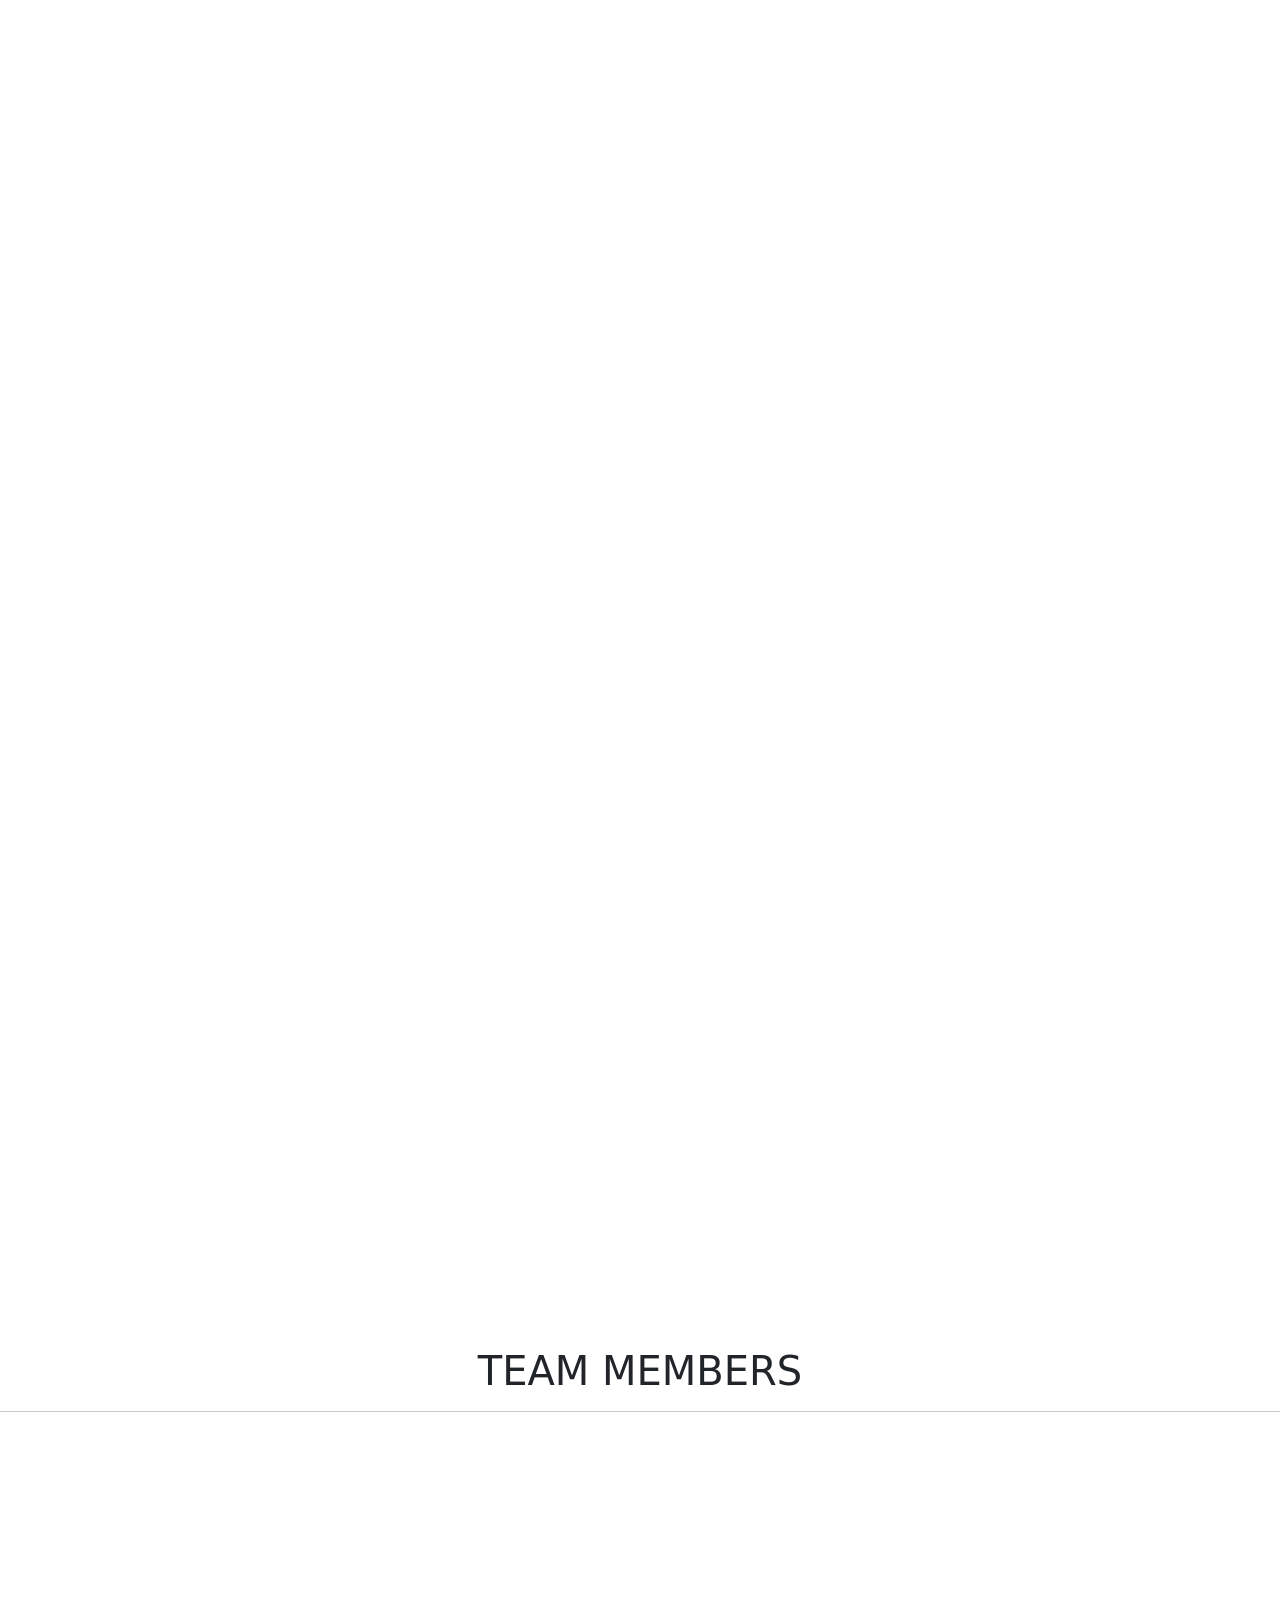
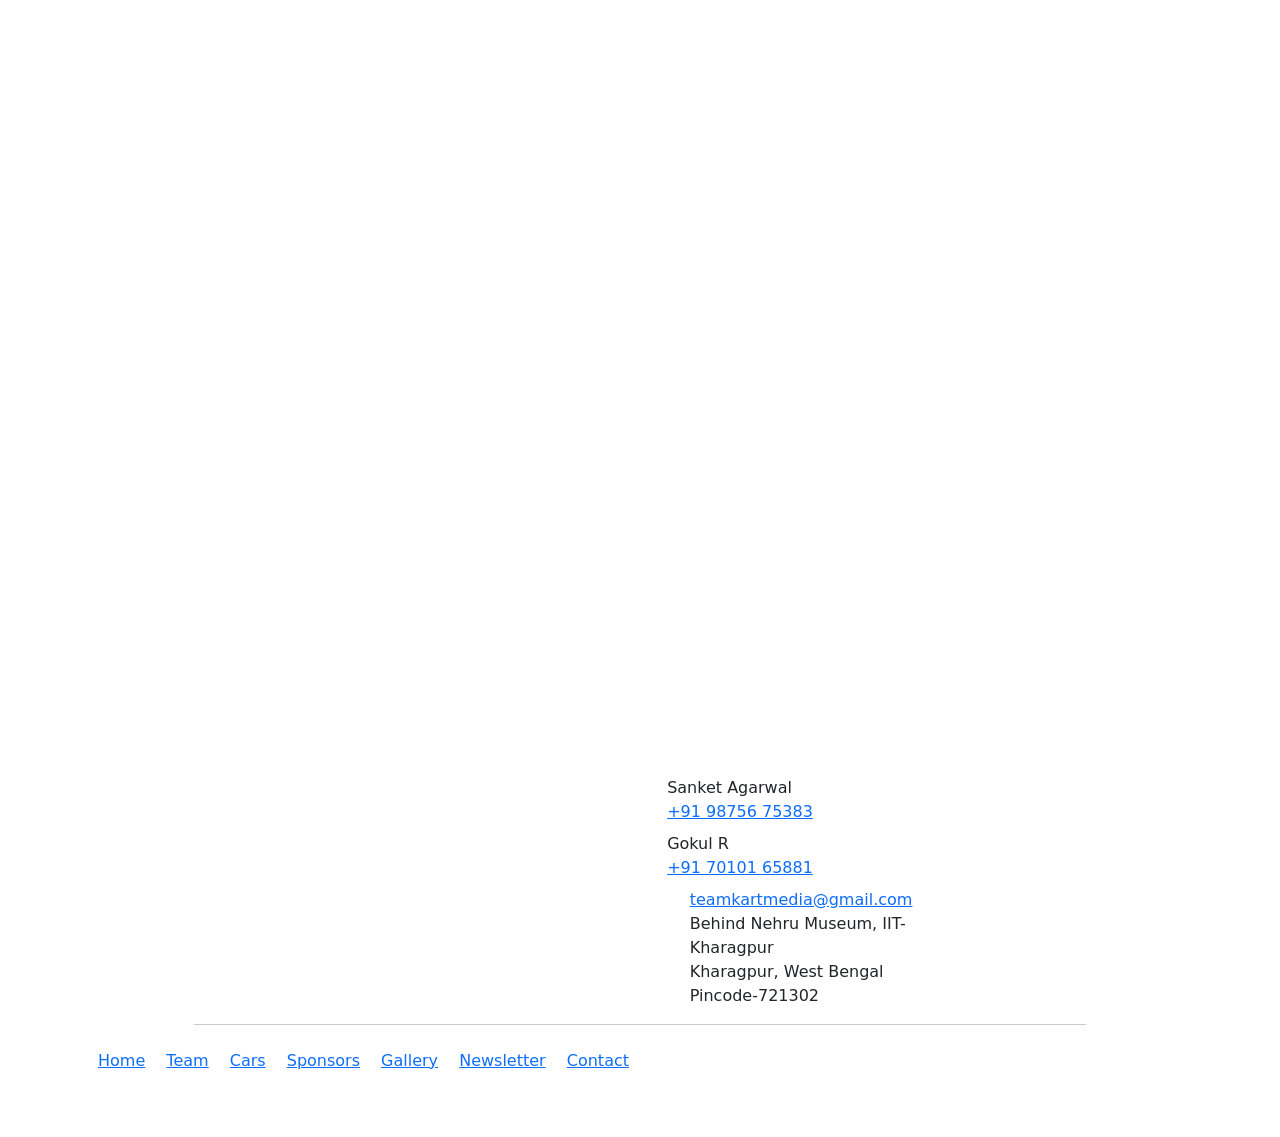
==== commit bea2ba59: "updated Member List" ====
--- a/team.html
+++ b/team.html
@@ -277,7 +277,6 @@
               <h5>Ishika Bhuin</h5>
               <h5>Archisman Dandapat</h5>
               <h5>Julakanti Srijan Reddy</h5>
-              <h5>Shrirang Patel</h5>
               <h5>Yash Agarwal</h5>
               <h5>Shiv Shankar</h5>
             </div>
